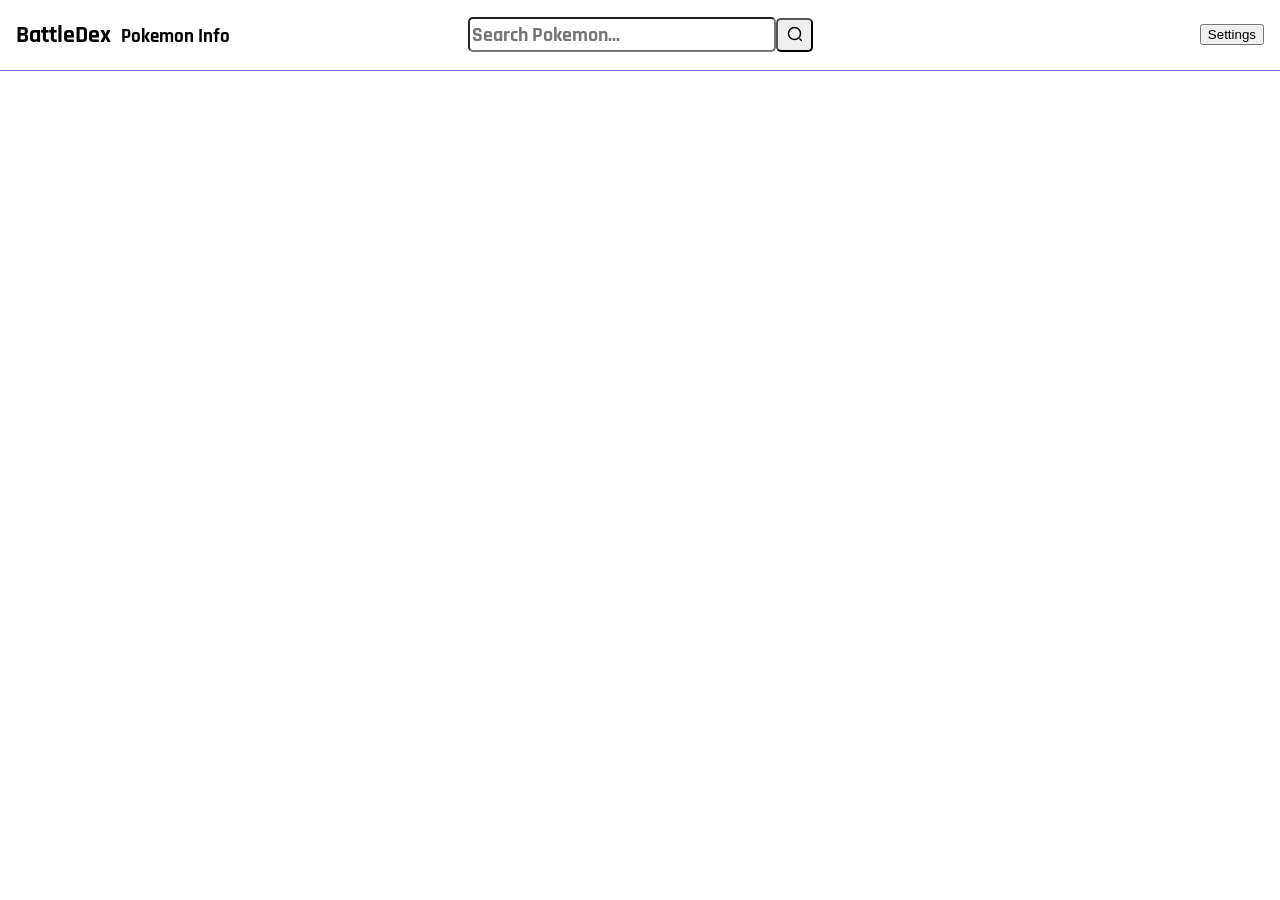
==== pokemoninfo.html @ 5c497d28 "changed file location" ====
<!doctype html>
<html>
  <head>
    <link rel="stylesheet" href="pokemoninfo.css" />

    <link rel="preconnect" href="https://fonts.googleapis.com" />
    <!--adds custom font-->
    <link rel="preconnect" href="https://fonts.gstatic.com" crossorigin />
    <link
      href="https://fonts.googleapis.com/css2?family=Rajdhani:wght@300;400;500;600;700&display=swap"
      rel="stylesheet"
    />
    <script src="fetchapi.js"></script>
    <title>Pokemon Info</title>
    <!--website title-->
  </head>
  <body>
    <!--same bar but the title takes u home-->
    <div class="homepagebar">
      <div class="bar-left">
        <h2 id="homebutton" onclick="window.location.replace('index.html');">BattleDex</h2>
        <h3>Pokemon Info</h3>
      </div>
      <div class="bar-mid">
        <!--search bar-->
        <div class="searchbarbut">
        <input type="text" id="searchbarid" placeholder="Search Pokemon..." autocomplete="off" />
        <button id="searchbutton" onclick="pokeSearch()">
          <svg
            xmlns="http://www.w3.org/2000/svg"
            width="15"
            height="15"
            viewBox="0 0 20 20"
            fill="none"
            stroke="currentColor"
            stroke-width="2"
          >
            <circle cx="10" cy="10" r="8" />
            <line x1="21" y1="21" x2="16.65" y2="16.65" />
          </svg>
        </button>
        <div id="search-dropdown"></div>
        </div>
      </div>
      <div class="bar-right">
        <button>Settings</button>
      </div>
    </div>
    <div id="pokeinfo"></div>
    <script>
      const pokename = new URLSearchParams(window.location.search).get(
        "pokemon", //gets pokemon name from the top url
      );

      async function loadPokemon() {
        const response = await fetch(
          "https://pokeapi.co/api/v2/pokemon/" + pokename,
        );
        if (!response.ok) {
          window.location.href = "notfound.html?pokemon=" + pokename;
          return;
        }
        const data = await response.json();

        const info = document.getElementById("pokeinfo");

        const allTypes = [
          "normal",
          "fire",
          "water",
          "electric",
          "grass",
          "ice",
          "fighting",
          "poison",
          "ground",
          "flying",
          "psychic",
          "bug",
          "rock",
          "ghost",
          "dragon",
          "dark",
          "steel",
          "fairy",
        ];
        const types = data.types.map((t) => t.type.name);

        const typeMultipliers = {};
        const effectiveMultipliers = {};
        allTypes.forEach((t) => (typeMultipliers[t] = 1));

        let abilities = data.abilities.map((a) => a.ability.name);
        for (const type of types) {
          const typeData = await (
            await fetch("https://pokeapi.co/api/v2/type/" + type)
          ).json();
          //adds keys with multipliers for the typing that it takes in damage from
          typeData.damage_relations.double_damage_from.forEach((t) => {
            typeMultipliers[t.name] = (typeMultipliers[t.name] ?? 1) * 2;
          });
          typeData.damage_relations.half_damage_from.forEach((t) => {
            typeMultipliers[t.name] = (typeMultipliers[t.name] ?? 1) * 0.5;
          });
          typeData.damage_relations.no_damage_from.forEach((t) => {
            typeMultipliers[t.name] = 0;
          });
          //adds keys for the types that it does damage to
          typeData.damage_relations.double_damage_to.forEach((t) => {
            effectiveMultipliers[t.name] =
              (effectiveMultipliers[t.name] ?? 1) * 2;
          });
        }
        if (abilities.includes("levitate")) {
          //adds ground immunity if pokemon have that ability
          typeMultipliers["ground"] = 0;
        }

        if (abilities.includes("wonder-guard")) {
          //adds immunities for shedinja
          Object.keys(typeMultipliers).forEach((t) => {
            if (typeMultipliers[t] <= 1) {
              typeMultipliers[t] = 0;
            }
          });
        }
        const weaknessesList = Object.keys(typeMultipliers).filter(
          (t) => typeMultipliers[t] > 1,
        );
        const resistancesList = Object.keys(typeMultipliers).filter(
          (t) => typeMultipliers[t] < 1 && typeMultipliers[t] > 0,
        );
        const immunitiesList = Object.keys(typeMultipliers).filter(
          (t) => typeMultipliers[t] === 0,
        );

        const strongAgainstList = Object.keys(effectiveMultipliers).filter(
          (t) => effectiveMultipliers[t] > 1,
        );

        info.innerHTML = `
        <div class="elements_sidebyside">
          <h1>${data.name.replace(/-/g, " ")
            .replace("alola", "alolan")
            .replace("galar", "galarian")
            .replace("hisui", "hisuian")
            .replace("paldea", "paldean")
            .replace(/(\w+) (alolan|galarian|hisuian|paldean|mega|primal)/, "$2 $1")
            }</h1>
          <h2>Pokemon #${data.id}</h2>
        </div>
        <div class="sprite-stats">
          <div class="sprites">
            <img src="${data.sprites.other["official-artwork"].front_default}"/>
            <img src="${data.sprites.front_default}"/>
          </div>
            <div class="stats">
              <div class="stat-row">
                <span class="stat-name">HP</span>
                <span class="stat-num">${data.stats[0].base_stat}</span>
                <div class="stat-bar-container">
                  <div class="stat-bar" style="width: ${(data.stats[0].base_stat / 255) * 100}%"></div>
                </div> 
              </div>
              <div class="stat-row">
                <span class="stat-name">Attack</span>
                <span class="stat-num">${data.stats[1].base_stat}</span>
                <div class="stat-bar-container">
                  <div class="stat-bar" style="width: ${(data.stats[1].base_stat / 255) * 100}%"></div>
                </div> 
              </div>
              <div class="stat-row">
                <span class="stat-name">Defense</span>
                <span class="stat-num">${data.stats[2].base_stat}</span>
                <div class="stat-bar-container">
                  <div class="stat-bar" style="width: ${(data.stats[2].base_stat / 255) * 100}%"></div>
                </div> 
              </div>
              <div class="stat-row">
                <span class="stat-name">Sp. Atk</span>
                <span class="stat-num">${data.stats[3].base_stat}</span>
                <div class="stat-bar-container">
                  <div class="stat-bar" style="width: ${(data.stats[3].base_stat / 255) * 100}%"></div>
                </div> 
              </div>
              <div class="stat-row">
                <span class="stat-name">Sp. Def</span>
                <span class="stat-num">${data.stats[4].base_stat}</span>
                <div class="stat-bar-container">
                  <div class="stat-bar" style="width: ${(data.stats[4].base_stat / 255) * 100}%"></div>
                </div> 
              </div>
              <div class="stat-row">
                <span class="stat-name">Speed</span>
                <span class="stat-num">${data.stats[5].base_stat}</span>
                <div class="stat-bar-container">
                  <div class="stat-bar" style="width: ${(data.stats[5].base_stat / 255) * 100}%"></div>
                </div> 
              </div>
              <div class="stat-row">
                <span class="stat-name">Total</span>
                <span class="stat-num">${data.stats[0].base_stat + data.stats[1].base_stat + data.stats[2].base_stat + data.stats[3].base_stat + data.stats[4].base_stat + data.stats[5].base_stat}</span>
                </div> 
              </div>
            </div>
        <h2>Abilities- ${data.abilities.map((a) => a.ability.name.replace(/-/g, " ")).join(", ")}</h2>
        <div class="space-types">
          <h2>Typing &nbsp;${types.map(t => `<span class="type-badge type-${t}">${t}</span>`).join(" ")}</h2>
          ${strongAgainstList.length > 0 ? `<h3>STAB Super Effective to &nbsp;${strongAgainstList.map(t => `<span class="type-badge type-${t}">${t}</span>`).join(" ")}</h3>` : ""}
        </div>
        ${weaknessesList.length > 0 ? `<h2>Weaknesses &nbsp;${weaknessesList.map(t => `<span class="type-badge type-${t}">${t}</span>`).join(" ")}</h2>` : ""}
        ${resistancesList.length > 0 ? `<h2>Resistances &nbsp;${resistancesList.map(t => `<span class="type-badge type-${t}">${t}</span>`).join(" ")}</h2>` : ""}
        ${immunitiesList.length > 0 ? `<h2>Immunities &nbsp;${immunitiesList.map((t) => (t === "ground" && abilities.includes("levitate") ? "ground" : t)).map(t => `<span class="type-badge type-${t}">${t}</span>`).join(" ")}${abilities.includes("levitate") ? " *if levitate is active" : ""}</h2>` : ""}
        `;
      }
      loadPokemon();
    </script>
  </body>
</html>
---- pokemoninfo.css ----
.homepagebar {
width: 100%;
display: flex;
align-items: center;
padding: 0px 16px;
box-sizing:border-box;
position: sticky; top: 0; 
background: white; 
z-index: 100;
border-bottom: 1px solid #856eea;
}

#homebutton {
cursor: pointer;

}
body {
  margin: 0;
  padding: 0;
  font-family: 'Rajdhani', serif;
}

.bar-left {
flex: 1;
display: flex;
justify-content: flex-start;
align-items: baseline;
gap: 10px;
}

.bar-mid {
flex: 1;
display: flex;
justify-content: center;
align-items: baseline;
}

.bar-right {
flex: 1;
display: flex;
justify-content: flex-end;
align-items: baseline;
}

.elements_sidebyside { 
display: flex; 
justify-content: flex-start; 
gap: 10px;
align-items: baseline;
}
.space-types { 
display: flex; 
justify-content: flex-start; 
gap: 50px;
align-items: baseline;
}

#pokeinfo img {
width: 133px;
}

#pokeinfo {
text-transform: capitalize;
padding: 0px 16px;
box-sizing:border-box;
}

.sprite-stats{
  display: flex;
  align-items: center;
  gap: 20px;
}

.stats {
  flex: 1;
}

.stat-row {
  display: flex;
  align-items: center;
  gap: 10px;
  margin-bottom: 5px;
}

.stat-name {
  width: 49px;
  font-weight: bold;
}

.stat-num {
  width: 30px;
  text-align: right;
  font-weight: bold;
}

.stat-bar-container {
  width: 200px;
  background-color: lightgray;
  border-radius: 5px;
  height: 10px;
}

.stat-bar {
  height: 10px;
  background-color: green;
  border-radius: 5px;
}

#searchbarid{
width: 300px;
height: 29px;
font-size: 20px;
border-radius: 5px;
font-family: 'Rajdhani', serif;
font-weight: bold;
}

#searchbutton {
padding: 6px 9px;
font: 16px;
border-radius: 5px;
cursor: pointer;
}

.searchbarbut {
display:flex;
align-items: center; 
position: relative;
}

.type-badge {
  display: inline-block;
  padding: 4px 12px;
  border-radius: 67px;
  font-weight: bold;
  font-size: 14px;
  color: white;
  text-transform: capitalize;
  box-shadow: 0 0 0 2px black, 0 0 0 4px white, 0 0 0 6px black;
  margin-right: 5px;
  text-align: center;
  width: 67px;
  box-sizing: border-box
}

.type-normal   { background-color: #a8a878; }
.type-fire     { background-color: #f08030; }
.type-water    { background-color: #6890f0; }
.type-electric { background-color: #f8d030; }
.type-grass    { background-color: #78c850; }
.type-ice      { background-color: #98d8d8; }
.type-fighting { background-color: #c03028; }
.type-poison   { background-color: #a040a0; }
.type-ground   { background-color: #745709; }
.type-flying   { background-color: #a890f0; }
.type-psychic  { background-color: #f85888; }
.type-bug      { background-color: #a8b820; }
.type-rock     { background-color: #b8a038; }
.type-ghost    { background-color: #705898; }
.type-dragon   { background-color: #7038f8; }
.type-dark     { background-color: #31251d; }
.type-steel    { background-color: #b8b8d0; }
.type-fairy    { background-color: #ee99ac; }

#search-dropdown {
  position: absolute;
  top: 100%;
  left: 0;
  width: 100%;
  background: white;
  border: 1px solid #856eea;
  border-radius: 8px;
  z-index: 200;
  display: none;
  max-height: 267px;
  overflow-y: auto;
  min-height: 50px;
}

#search-dropdown.active {
  display: block;
}

.dropdown-item {
  display: flex;
  align-items: center;
  gap: 8px;
  padding: 6px 10px;
  cursor: pointer;
  text-transform: capitalize;
}

.dropdown-item:hover {
  background: #f0edff;
}

.dropdown-item img {
  width: 40px;
  height: 40px;
}

.dropdown-item-name {
  flex: 1;
  font-weight: bold;
  font-size: 15px;
}
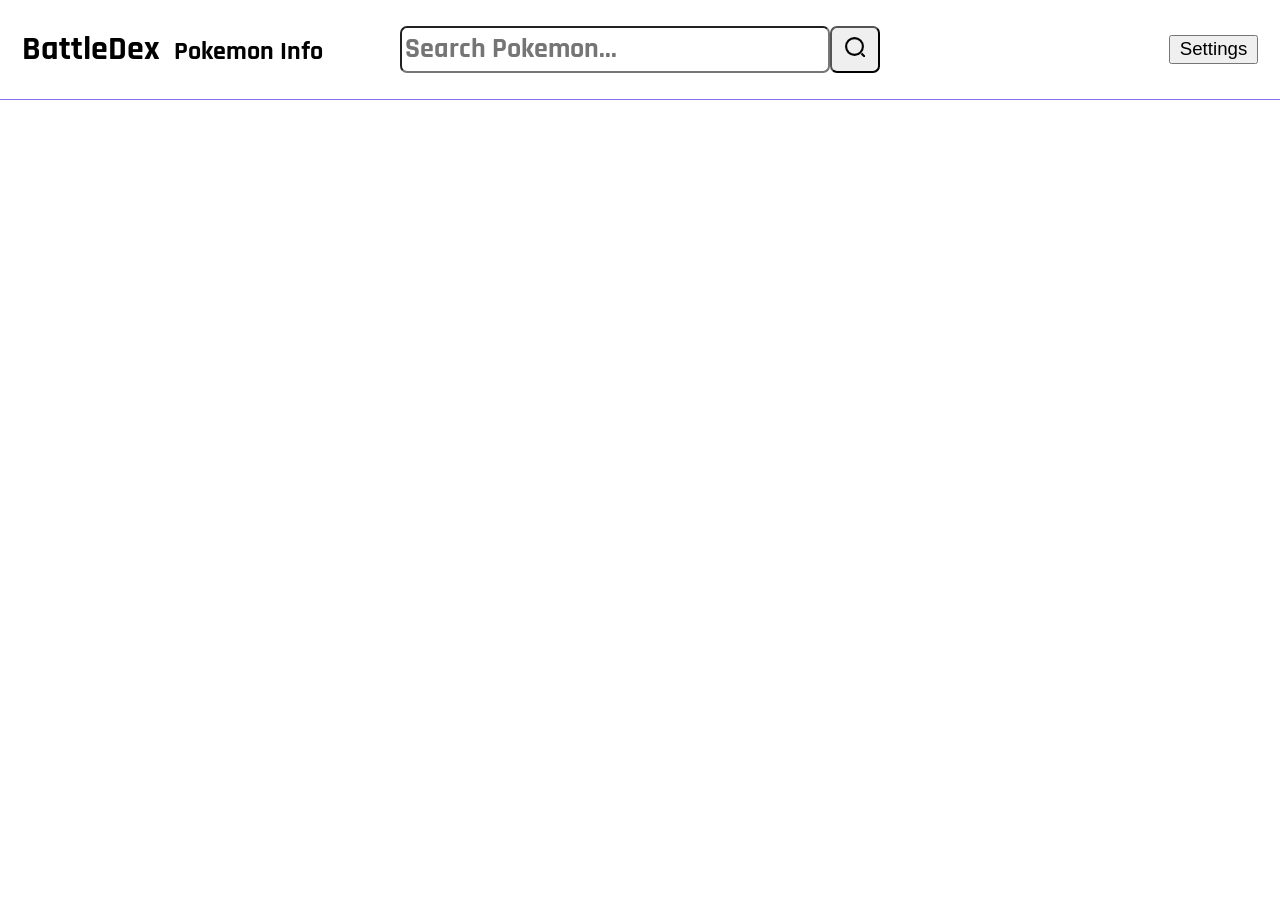
==== commit dbd18178: "added type multipliers" ====
--- a/pokemoninfo.html
+++ b/pokemoninfo.html
@@ -138,6 +138,10 @@
           (t) => effectiveMultipliers[t] > 1,
         );
 
+        const totalStats = data.stats[0].base_stat + data.stats[1].base_stat + data.stats[2].base_stat + data.stats[3].base_stat + data.stats[4].base_stat + data.stats[5].base_stat;
+        const weightKg = (data.weight / 10).toFixed(1);
+        const weightLbs = (data.weight / 10 * 2.205).toFixed(1);
+
         info.innerHTML = `
         <div class="elements_sidebyside">
           <h1>${data.name.replace(/-/g, " ")
@@ -199,17 +203,15 @@
               </div>
               <div class="stat-row">
                 <span class="stat-name">Total</span>
-                <span class="stat-num">${data.stats[0].base_stat + data.stats[1].base_stat + data.stats[2].base_stat + data.stats[3].base_stat + data.stats[4].base_stat + data.stats[5].base_stat}</span>
-                </div> 
+                <span class="stat-num" style="width:auto">&nbsp;&nbsp;${totalStats} &nbsp;&nbsp;&nbsp;&nbsp; Weight: ${weightKg}kg / ${weightLbs}lbs</span>
+              </div>
               </div>
             </div>
         <h2>Abilities- ${data.abilities.map((a) => a.ability.name.replace(/-/g, " ")).join(", ")}</h2>
-        <div class="space-types">
-          <h2>Typing &nbsp;${types.map(t => `<span class="type-badge type-${t}">${t}</span>`).join(" ")}</h2>
-          ${strongAgainstList.length > 0 ? `<h3>STAB Super Effective to &nbsp;${strongAgainstList.map(t => `<span class="type-badge type-${t}">${t}</span>`).join(" ")}</h3>` : ""}
-        </div>
-        ${weaknessesList.length > 0 ? `<h2>Weaknesses &nbsp;${weaknessesList.map(t => `<span class="type-badge type-${t}">${t}</span>`).join(" ")}</h2>` : ""}
-        ${resistancesList.length > 0 ? `<h2>Resistances &nbsp;${resistancesList.map(t => `<span class="type-badge type-${t}">${t}</span>`).join(" ")}</h2>` : ""}
+       <h2>Typing &nbsp;${types.map(t => `<span class="type-badge type-${t}">${t}</span>`).join(" ")}</h2>
+        ${strongAgainstList.length > 0 ? `<h2>STAB Super Effective to &nbsp;${strongAgainstList.map(t => `<span class="type-badge type-${t}">${t}</span>`).join(" ")}</h2>` : ""}
+        ${weaknessesList.length > 0 ? `<h2>Weaknesses &nbsp;${weaknessesList.map(t => `<span class="type-badge type-${t}">${t} ${typeMultipliers[t]}x</span>`).join(" ")}</h2>` : ""}
+        ${resistancesList.length > 0 ? `<h2>Resistances &nbsp;${resistancesList.map(t => `<span class="type-badge type-${t}">${t} ${typeMultipliers[t]}x</span>`).join(" ")}</h2>` : ""}
         ${immunitiesList.length > 0 ? `<h2>Immunities &nbsp;${immunitiesList.map((t) => (t === "ground" && abilities.includes("levitate") ? "ground" : t)).map(t => `<span class="type-badge type-${t}">${t}</span>`).join(" ")}${abilities.includes("levitate") ? " *if levitate is active" : ""}</h2>` : ""}
         `;
       }
--- a/pokemoninfo.css
+++ b/pokemoninfo.css
@@ -18,6 +18,7 @@
   margin: 0;
   padding: 0;
   font-family: 'Rajdhani', serif;
+  zoom: 1.4;
 }
 
 .bar-left {
@@ -46,12 +47,6 @@
 display: flex; 
 justify-content: flex-start; 
 gap: 10px;
-align-items: baseline;
-}
-.space-types { 
-display: flex; 
-justify-content: flex-start; 
-gap: 50px;
 align-items: baseline;
 }
 
@@ -133,15 +128,25 @@
   padding: 4px 12px;
   border-radius: 67px;
   font-weight: bold;
-  font-size: 14px;
+  font-size: 15px;
   color: white;
   text-transform: capitalize;
   box-shadow: 0 0 0 2px black, 0 0 0 4px white, 0 0 0 6px black;
   margin-right: 5px;
   text-align: center;
-  width: 67px;
+  width: 104px;
   box-sizing: border-box
 }
+
+.type-dropdown{
+  display: inline-block;
+  width: 16px;
+  height: 16px;
+  border-radius: 4px;
+  margin-right: 3px;
+  vertical-align: middle;
+}
+
 
 .type-normal   { background-color: #a8a878; }
 .type-fire     { background-color: #f08030; }
